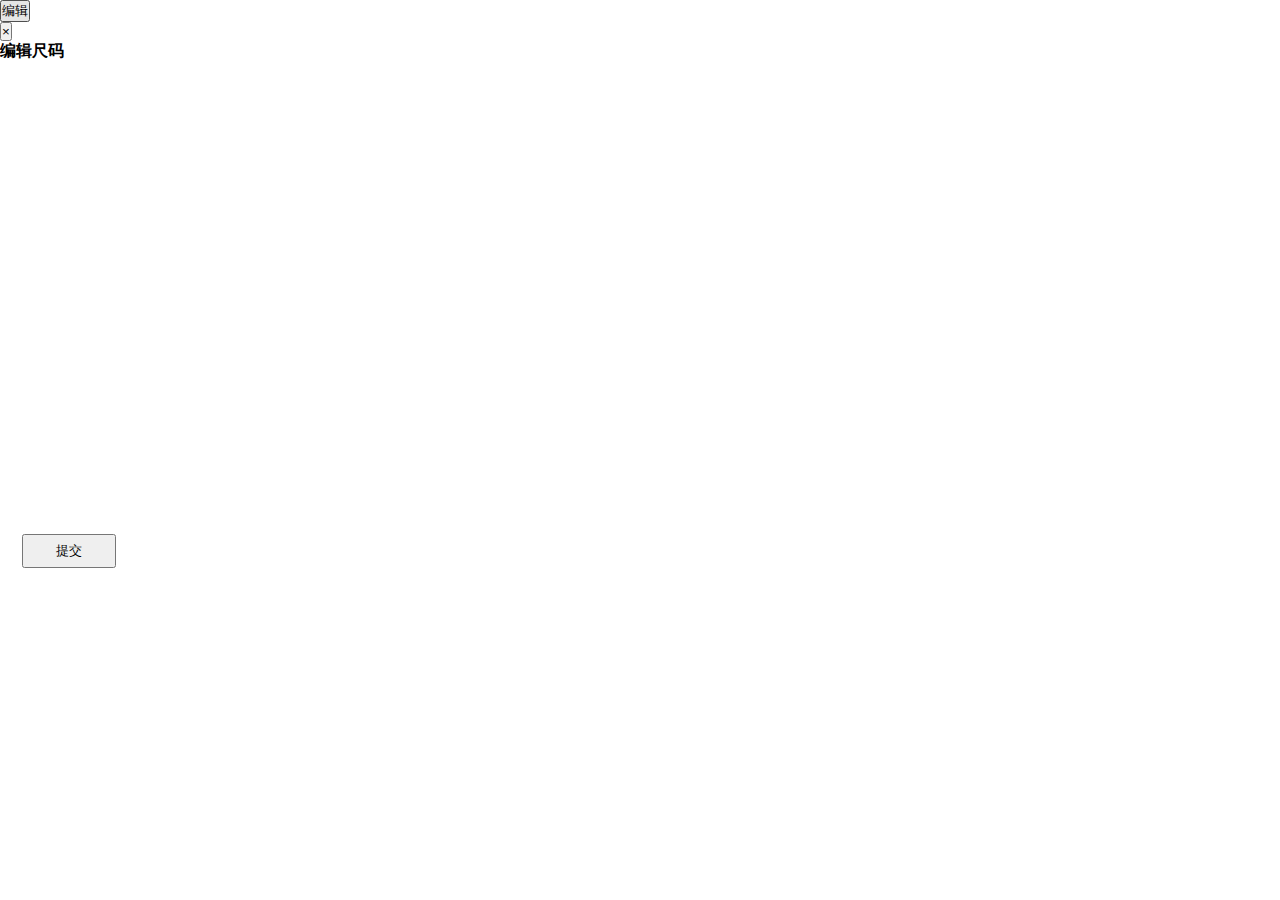
==== index.html @ e0dd4951 "add check-box event" ====
<!doctype html>
<html lang="en">
<head>
  <meta charset="UTF-8">
  <meta name="viewport"
        content="width=device-width, user-scalable=no, initial-scale=1.0, maximum-scale=1.0, minimum-scale=1.0">
  <meta http-equiv="X-UA-Compatible" content="ie=edge">
  <title>BOM</title>
  <link rel="stylesheet" href="https://cdn.staticfile.org/twitter-bootstrap/3.3.7/css/bootstrap.min.css">
  <link rel="stylesheet" href="./patternNum.css">
  <script src="https://cdn.staticfile.org/jquery/2.1.1/jquery.min.js"></script>
  <script src="https://cdn.staticfile.org/twitter-bootstrap/3.3.7/js/bootstrap.min.js"></script>
</head>
<body>
<button class="btn btn-primary btn-lg" data-toggle="modal" data-target="#sizeUpdateModal">编辑</button>

<!-- 模态框（Modal） -->
<div class="modal fade" id="sizeUpdateModal" tabindex="-1" role="dialog" aria-labelledby="sizeUpdateModalLabel" aria-hidden="true">
  <div class="modal-dialog">
    <div class="modal-content">
      <div class="modal-header">
        <button type="button" class="close" data-dismiss="modal" aria-hidden="true">
          &times;
        </button>
        <h4 class="modal-title" id="sizeUpdateModalLabel">
          编辑尺码
        </h4>
      </div>
      <div class="modal-body">
        <div class='size-checkboxs'></div>
        <div class="table-responsive" data-submitData=''>
          <table class="table table-bordered" id="size-table">
            <thead id="size-table-thead"></thead>
            <tbody id="size-table-tbody"></tbody>
          </table>
        </div>
      </div>
      <div class="modal-footer">
        <button type="button" id="submit-table-btn" class="btn btn-info">提交</button>
      </div>
    </div><!-- /.modal-content -->
  </div><!-- /.modal -->
</div>

<script src='./patternNum.js'></script>
</body>
</html>
---- patternNum.css ----
/*公共样式*/
* {
  margin: 0;
  padding: 0;
  box-sizing: border-box;
}
.modal-dialog {
  width: calc(100% - 100px);
}
.modal-body {
  min-height: 450px;
}
.w60 {
  display: inline-block;
  width: 60px !important;
}

.w80 {
  display: inline-block;
  width: 80px !important;
}
.p18 {
  padding: 0 18px;
}
.header {
  height: 65px;
  background: #f2f2f2;
}

.header h2 {
  line-height: 65px;
  margin: 0;
  margin-left: 20px;
  font-size: 16px;
  font-weight: 500;
}

.change-button {
  margin: 18px 0;
}

.filter {
  margin: 18px 0;
}

.filter > * {
  margin-right: 12px;
}

.filter input,
.filter button,
.filter select {
  height: 34px;
}
.table {
  margin-bottom: 0;
}

.table-responsive {
  flex: 1;
  overflow-y: auto;
}
.size-checkboxs {
  margin: 22px 0;
}
.size-checkboxs label {
  margin-right: 22px;
}
.size-checkboxs label input {
  margin-right: 8px;
}
.submit-table {
  display: flex;
  flex-direction: row-reverse;
  clear: both;
  margin: 22px 0 32px 0;
}
#cancel-table-btn,
#submit-table-btn {
  padding: 6px 32px;
  margin-left: 22px;
}
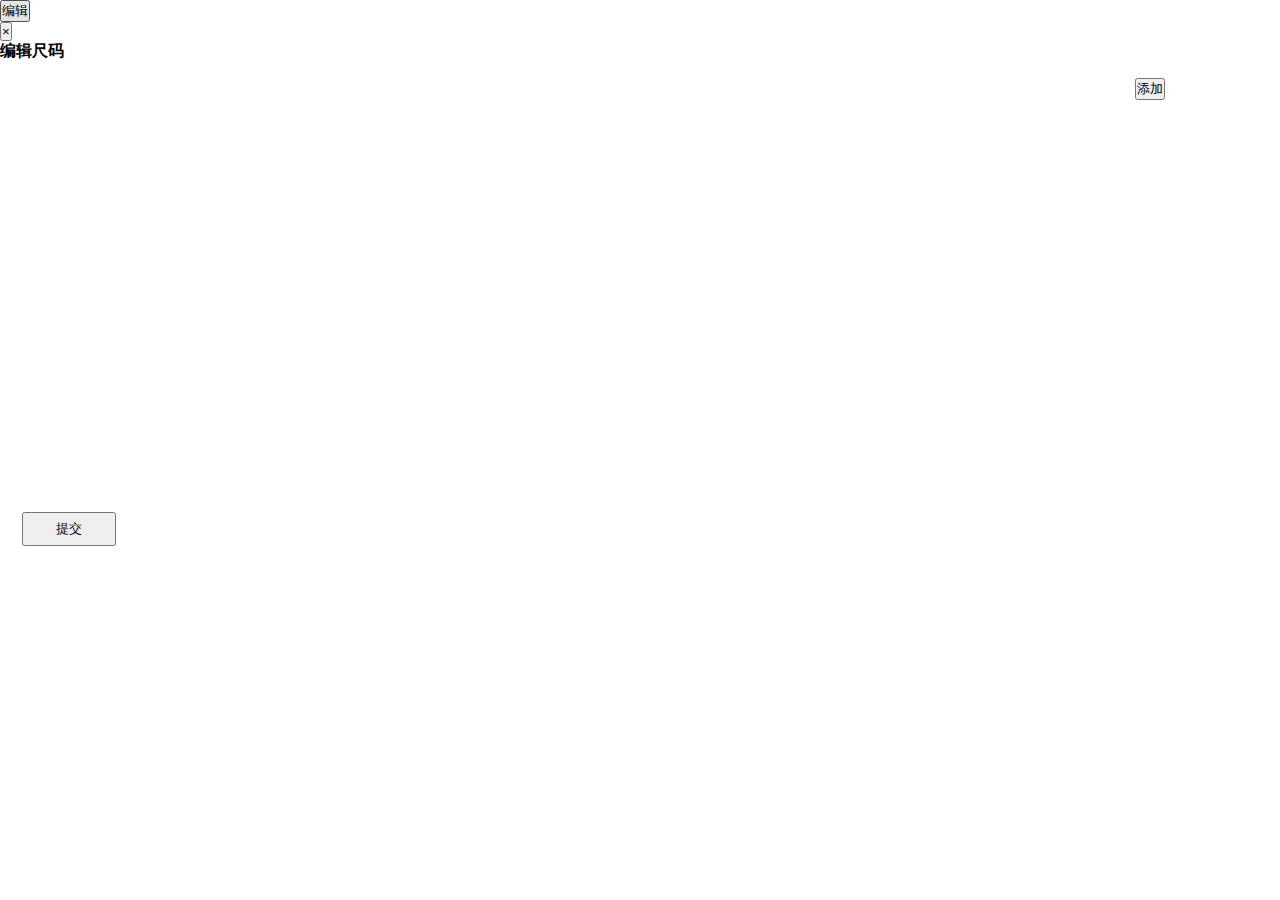
==== commit b86d4df0: "size - update finish" ====
--- a/index.html
+++ b/index.html
@@ -7,19 +7,20 @@
   <meta http-equiv="X-UA-Compatible" content="ie=edge">
   <title>BOM</title>
   <link rel="stylesheet" href="https://cdn.staticfile.org/twitter-bootstrap/3.3.7/css/bootstrap.min.css">
-  <link rel="stylesheet" href="./patternNum.css">
+  <link rel="stylesheet" href="bom-update.css">
   <script src="https://cdn.staticfile.org/jquery/2.1.1/jquery.min.js"></script>
   <script src="https://cdn.staticfile.org/twitter-bootstrap/3.3.7/js/bootstrap.min.js"></script>
 </head>
 <body>
-<button class="btn btn-primary btn-lg" data-toggle="modal" data-target="#sizeUpdateModal">编辑</button>
+
+<button class="btn btn-primary btn-lg" data-toggle="modal">编辑</button>
 
 <!-- 模态框（Modal） -->
 <div class="modal fade" id="sizeUpdateModal" tabindex="-1" role="dialog" aria-labelledby="sizeUpdateModalLabel" aria-hidden="true">
   <div class="modal-dialog">
     <div class="modal-content">
       <div class="modal-header">
-        <button type="button" class="close" data-dismiss="modal" aria-hidden="true">
+        <button type="button" class="close size-modal-close" data-dismiss="modal" aria-hidden="true">
           &times;
         </button>
         <h4 class="modal-title" id="sizeUpdateModalLabel">
@@ -27,8 +28,13 @@
         </h4>
       </div>
       <div class="modal-body">
-        <div class='size-checkboxs'></div>
-        <div class="table-responsive" data-submitData=''>
+        <div class='table-header'>
+          <div class='size-checkboxs'></div>
+          <div class='add-tr-wrap'>
+            <button type="button" class="btn btn-warning" id='add-tr-item'>添加</button>
+          </div>
+        </div>
+        <div class="table-responsive">
           <table class="table table-bordered" id="size-table">
             <thead id="size-table-thead"></thead>
             <tbody id="size-table-tbody"></tbody>
@@ -42,6 +48,6 @@
   </div><!-- /.modal -->
 </div>
 
-<script src='./patternNum.js'></script>
+<script src='bom-update.js'></script>
 </body>
 </html>--- a/bom-update.css
+++ b/bom-update.css
@@ -0,0 +1,97 @@
+/*公共样式*/
+* {
+  margin: 0;
+  padding: 0;
+  box-sizing: border-box;
+}
+.modal-dialog {
+  width: calc(100% - 100px);
+}
+.modal-body {
+  min-height: 450px;
+}
+.w60 {
+  display: inline-block;
+  width: 60px !important;
+}
+
+.w80 {
+  display: inline-block;
+  width: 80px !important;
+}
+.p18 {
+  padding: 0 18px;
+}
+.header {
+  height: 65px;
+  background: #f2f2f2;
+}
+
+.header h2 {
+  line-height: 65px;
+  margin: 0;
+  margin-left: 20px;
+  font-size: 16px;
+  font-weight: 500;
+}
+
+.change-button {
+  margin: 18px 0;
+}
+
+.filter {
+  margin: 18px 0;
+}
+
+.filter > * {
+  margin-right: 12px;
+}
+
+.filter input,
+.filter button,
+.filter select {
+  height: 34px;
+}
+.table {
+  margin-bottom: 0;
+}
+
+.table-responsive {
+  flex: 1;
+  overflow-y: auto;
+}
+.table-header {
+  display: flex;
+}
+.table-header .size-checkboxs {
+  flex: 1;
+}
+
+.table-header .add-tr-wrap {
+  display: inline-block;
+  width: 60px;
+  text-align: center;
+}
+
+.add-tr-wrap,
+.size-checkboxs {
+  margin: 16px 0;
+}
+
+.size-checkboxs label {
+  margin-right: 22px;
+}
+.size-checkboxs label input {
+  margin-right: 8px;
+}
+.submit-table {
+  display: flex;
+  flex-direction: row-reverse;
+  clear: both;
+  margin: 22px 0 32px 0;
+}
+#cancel-table-btn,
+#submit-table-btn {
+  padding: 6px 32px;
+  margin-left: 22px;
+}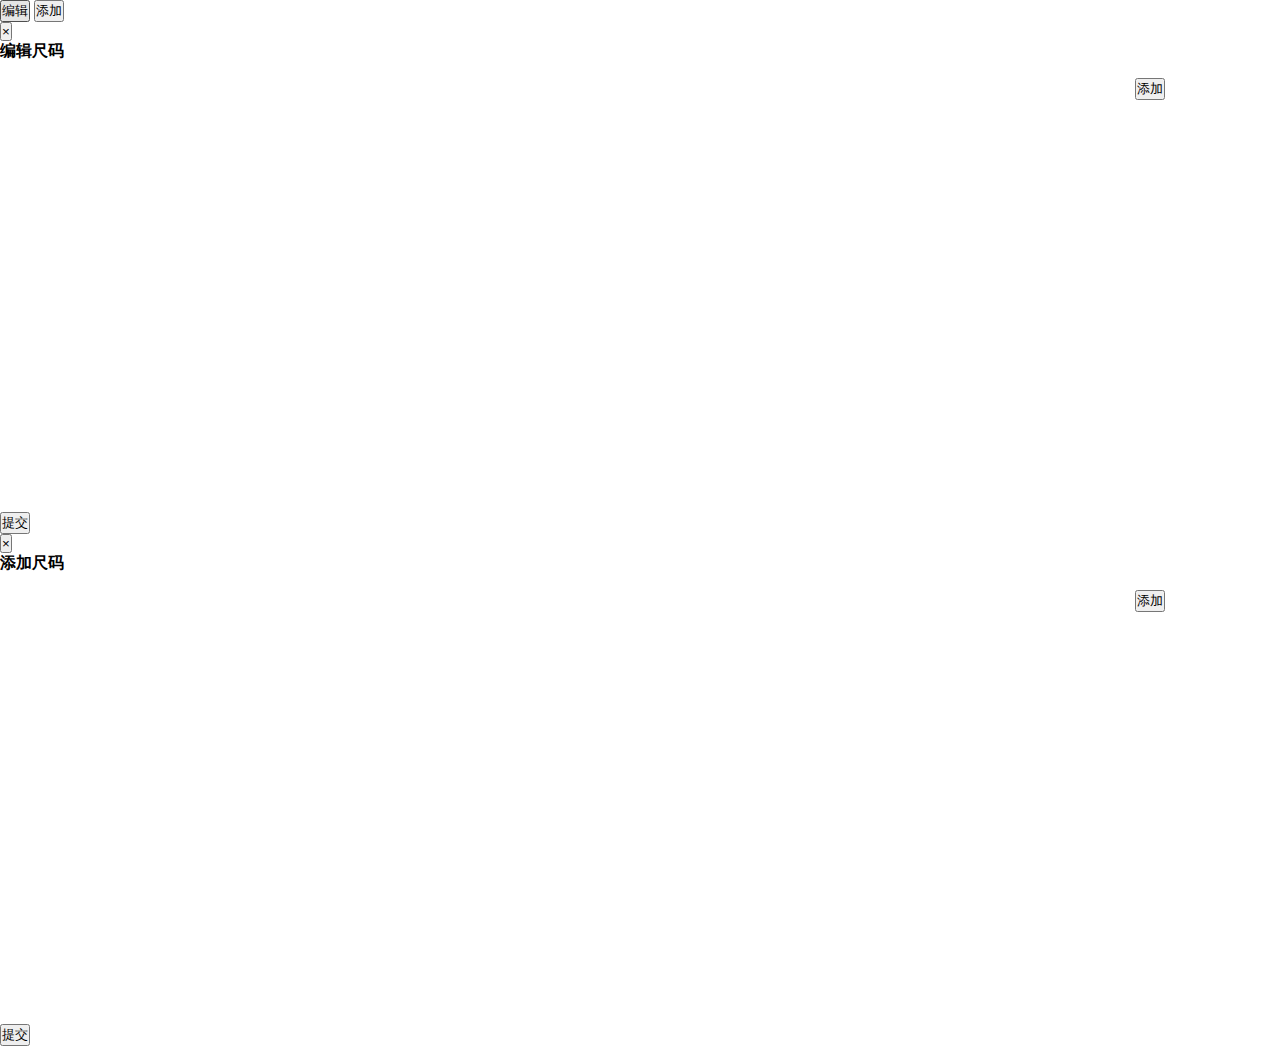
==== commit daab4b13: "dom update" ====
--- a/index.html
+++ b/index.html
@@ -13,14 +13,15 @@
 </head>
 <body>
 
-<button class="btn btn-primary btn-lg" data-toggle="modal">编辑</button>
+<button class="btn btn-primary btn-lg bom-update-btn" data-toggle="modal">编辑</button>
+<button class="btn btn-primary btn-lg bom-add-btn" data-toggle="modal">添加</button>
 
-<!-- 模态框（Modal） -->
+<!-- 编辑尺码 - 模态框（Modal） -->
 <div class="modal fade" id="sizeUpdateModal" tabindex="-1" role="dialog" aria-labelledby="sizeUpdateModalLabel" aria-hidden="true">
   <div class="modal-dialog">
     <div class="modal-content">
       <div class="modal-header">
-        <button type="button" class="close size-modal-close" data-dismiss="modal" aria-hidden="true">
+        <button type="button" class="close size-update-modal-close" data-dismiss="modal" aria-hidden="true">
           &times;
         </button>
         <h4 class="modal-title" id="sizeUpdateModalLabel">
@@ -31,23 +32,57 @@
         <div class='table-header'>
           <div class='size-checkboxs'></div>
           <div class='add-tr-wrap'>
-            <button type="button" class="btn btn-warning" id='add-tr-item'>添加</button>
+            <button type="button" class="btn btn-warning" id='size-update-add-tr'>添加</button>
           </div>
         </div>
         <div class="table-responsive">
-          <table class="table table-bordered" id="size-table">
-            <thead id="size-table-thead"></thead>
-            <tbody id="size-table-tbody"></tbody>
+          <table class="table table-bordered" id="size-update-table">
+            <thead id="size-update-table-thead"></thead>
+            <tbody id="size-update-table-tbody"></tbody>
           </table>
         </div>
       </div>
       <div class="modal-footer">
-        <button type="button" id="submit-table-btn" class="btn btn-info">提交</button>
+        <button type="button" id="submit-update-table-btn" class="btn btn-info">提交</button>
+      </div>
+    </div><!-- /.modal-content -->
+  </div><!-- /.modal -->
+</div>
+
+<!-- 新增尺码 - 模态框（Modal） -->
+<div class="modal fade" id="sizeAddModal" tabindex="-1" role="dialog" aria-labelledby="sizeUpdateModalLabel" aria-hidden="true">
+  <div class="modal-dialog">
+    <div class="modal-content">
+      <div class="modal-header">
+        <button type="button" class="close size-add-modal-close" data-dismiss="modal" aria-hidden="true">
+          &times;
+        </button>
+        <h4 class="modal-title" id="sizeAddModalLabel">
+          添加尺码
+        </h4>
+      </div>
+      <div class="modal-body">
+        <div class='table-header'>
+          <div class='size-checkboxs'></div>
+          <div class='add-tr-wrap'>
+            <button type="button" class="btn btn-warning" id='size-add-add-tr'>添加</button>
+          </div>
+        </div>
+        <div class="table-responsive">
+          <table class="table table-bordered" id="size-add-table">
+            <thead id="size-add-table-thead"></thead>
+            <tbody id="size-add-table-tbody"></tbody>
+          </table>
+        </div>
+      </div>
+      <div class="modal-footer">
+        <button type="button" id="submit-add-table-btn" class="btn btn-info">提交</button>
       </div>
     </div><!-- /.modal-content -->
   </div><!-- /.modal -->
 </div>
 
 <script src='bom-update.js'></script>
+<script src='bom-add.js'></script>
 </body>
 </html>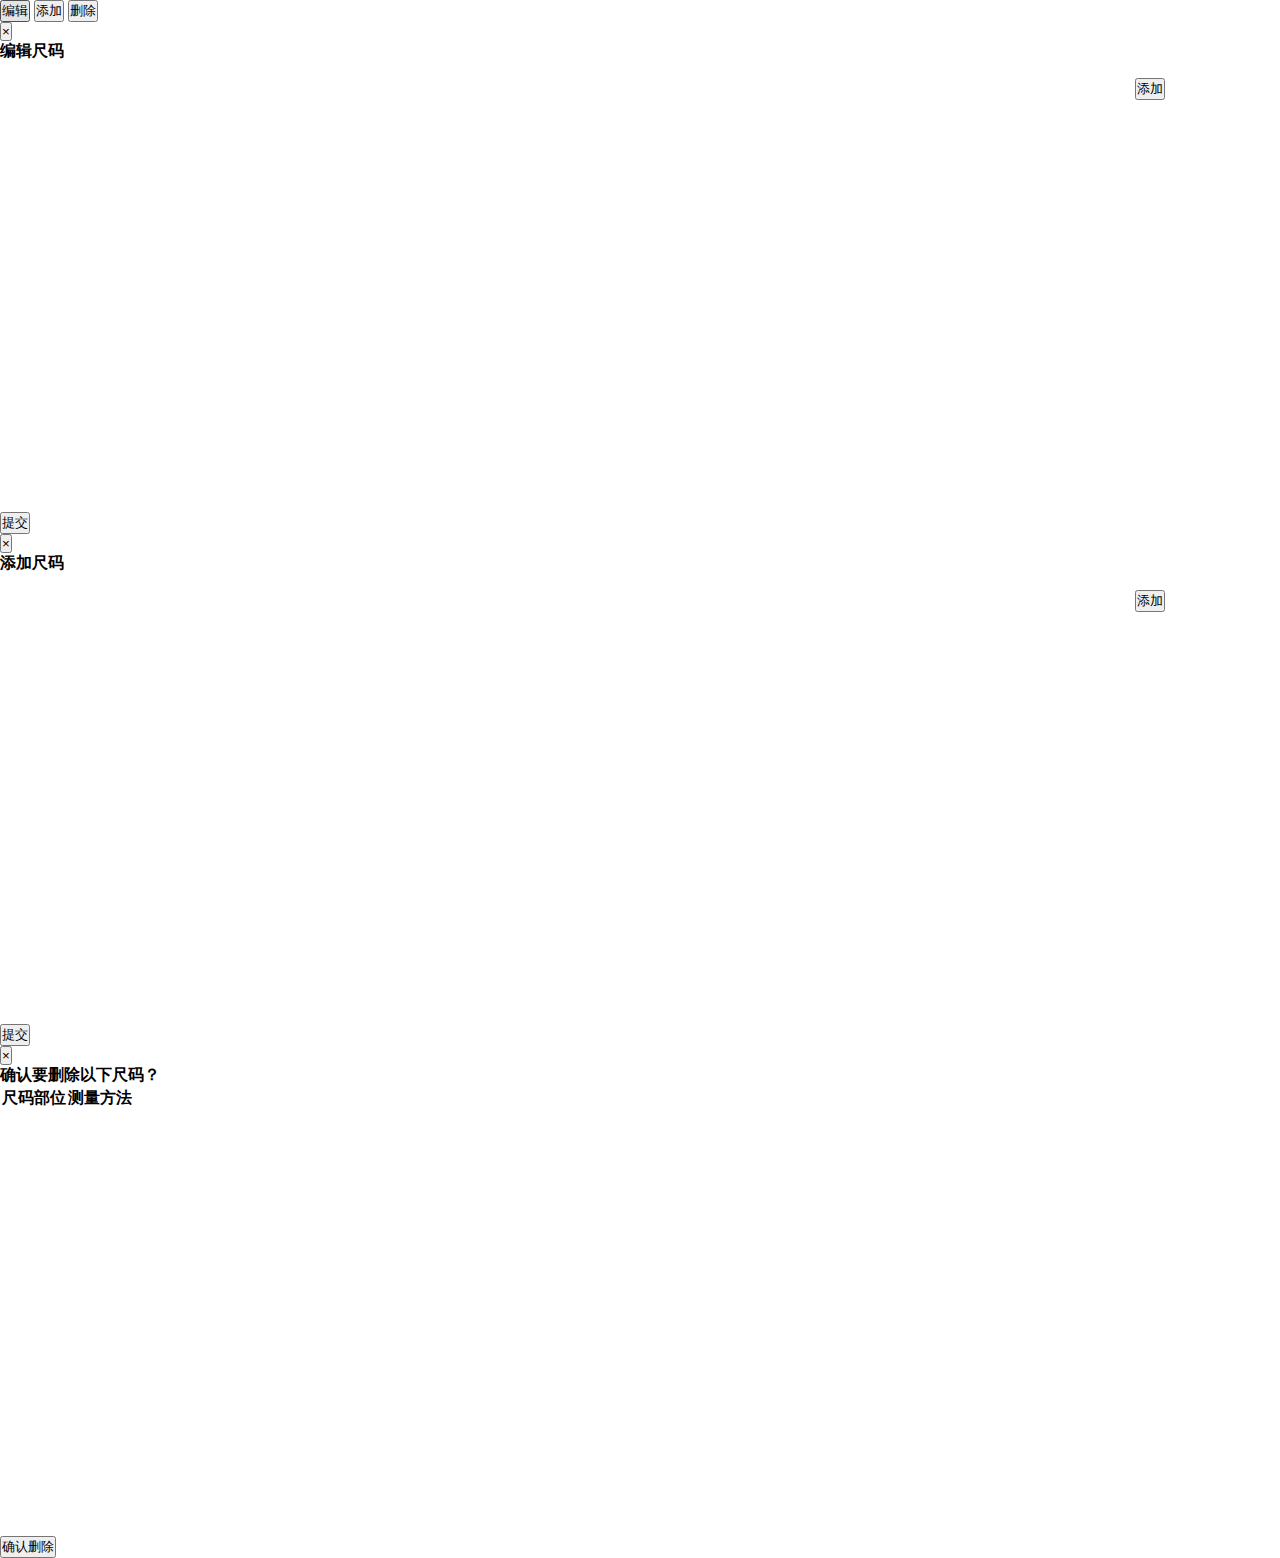
==== commit a0878eca: "add remove-bom" ====
--- a/index.html
+++ b/index.html
@@ -7,7 +7,7 @@
   <meta http-equiv="X-UA-Compatible" content="ie=edge">
   <title>BOM</title>
   <link rel="stylesheet" href="https://cdn.staticfile.org/twitter-bootstrap/3.3.7/css/bootstrap.min.css">
-  <link rel="stylesheet" href="bom-update.css">
+  <link rel="stylesheet" href="index.css">
   <script src="https://cdn.staticfile.org/jquery/2.1.1/jquery.min.js"></script>
   <script src="https://cdn.staticfile.org/twitter-bootstrap/3.3.7/js/bootstrap.min.js"></script>
 </head>
@@ -15,6 +15,7 @@
 
 <button class="btn btn-primary btn-lg bom-update-btn" data-toggle="modal">编辑</button>
 <button class="btn btn-primary btn-lg bom-add-btn" data-toggle="modal">添加</button>
+<button class="btn btn-primary btn-lg bom-remove-btn" data-toggle="modal">删除</button>
 
 <!-- 编辑尺码 - 模态框（Modal） -->
 <div class="modal fade" id="sizeUpdateModal" tabindex="-1" role="dialog" aria-labelledby="sizeUpdateModalLabel" aria-hidden="true">
@@ -50,7 +51,7 @@
 </div>
 
 <!-- 新增尺码 - 模态框（Modal） -->
-<div class="modal fade" id="sizeAddModal" tabindex="-1" role="dialog" aria-labelledby="sizeUpdateModalLabel" aria-hidden="true">
+<div class="modal fade" id="sizeAddModal" tabindex="-1" role="dialog" aria-labelledby="sizeAddModalLabel" aria-hidden="true">
   <div class="modal-dialog">
     <div class="modal-content">
       <div class="modal-header">
@@ -81,8 +82,40 @@
     </div><!-- /.modal-content -->
   </div><!-- /.modal -->
 </div>
+<!-- 删除尺码 -->
+<div class="modal fade" id="sizeRemoveModal" tabindex="-1" role="dialog" aria-labelledby="sizeRemoveModalLabel" aria-hidden="true">
+  <div class="modal-dialog">
+    <div class="modal-content">
+      <div class="modal-header">
+        <button type="button" class="close size-remove-modal-close" data-dismiss="modal" aria-hidden="true">
+          &times;
+        </button>
+        <h4 class="modal-title" id="sizeRemoveModalLabel">
+          确认要删除以下尺码？
+        </h4>
+      </div>
+      <div class="modal-body">
+        <div class="table-responsive">
+          <table class="table table-bordered  table-striped" id="size-remove-table">
+            <thead>
+              <tr>
+                <th>尺码部位</th>
+                <th>测量方法</th>
+              </tr>
+            </thead>
+            <tbody id="size-remove-table-tbody"></tbody>
+          </table>
+        </div>
+      </div>
+      <div class="modal-footer">
+        <button type="button" id="submit-remove-table-btn" class="btn btn-info">确认删除</button>
+      </div>
+    </div><!-- /.modal-content -->
+  </div><!-- /.modal -->
+</div>
 
 <script src='bom-update.js'></script>
 <script src='bom-add.js'></script>
+<script src='bom-remove.js'></script>
 </body>
 </html>--- a/index.css
+++ b/index.css
@@ -0,0 +1,97 @@
+/*公共样式*/
+* {
+  margin: 0;
+  padding: 0;
+  box-sizing: border-box;
+}
+.modal-dialog {
+  width: calc(100% - 100px);
+}
+.modal-body {
+  min-height: 450px;
+}
+.w60 {
+  display: inline-block;
+  width: 60px !important;
+}
+
+.w80 {
+  display: inline-block;
+  width: 80px !important;
+}
+.p18 {
+  padding: 0 18px;
+}
+.header {
+  height: 65px;
+  background: #f2f2f2;
+}
+
+.header h2 {
+  line-height: 65px;
+  margin: 0;
+  margin-left: 20px;
+  font-size: 16px;
+  font-weight: 500;
+}
+
+.change-button {
+  margin: 18px 0;
+}
+
+.filter {
+  margin: 18px 0;
+}
+
+.filter > * {
+  margin-right: 12px;
+}
+
+.filter input,
+.filter button,
+.filter select {
+  height: 34px;
+}
+.table {
+  margin-bottom: 0;
+}
+
+.table-responsive {
+  flex: 1;
+  overflow-y: auto;
+}
+.table-header {
+  display: flex;
+}
+.table-header .size-checkboxs {
+  flex: 1;
+}
+
+.table-header .add-tr-wrap {
+  display: inline-block;
+  width: 60px;
+  text-align: center;
+}
+
+.add-tr-wrap,
+.size-checkboxs {
+  margin: 16px 0;
+}
+
+.size-checkboxs label {
+  margin-right: 22px;
+}
+.size-checkboxs label input {
+  margin-right: 8px;
+}
+.submit-table {
+  display: flex;
+  flex-direction: row-reverse;
+  clear: both;
+  margin: 22px 0 32px 0;
+}
+#cancel-table-btn,
+#submit-table-btn {
+  padding: 6px 32px;
+  margin-left: 22px;
+}